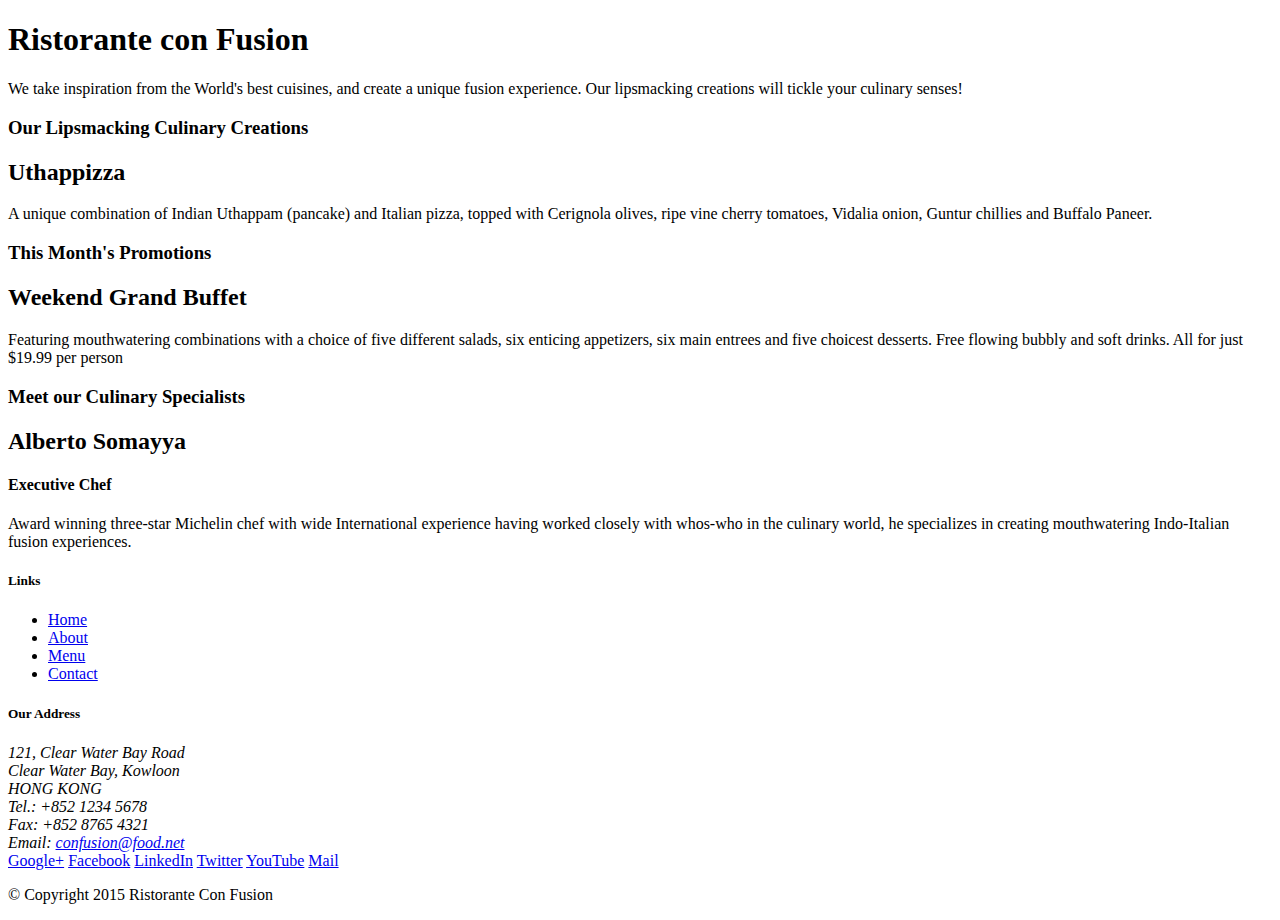
==== index.html @ d953932f "Initial Project SetUp" ====
<!DOCTYPE html>
<html lang="en">

<head>
    <title>Ristorante Con Fusion</title>
</head>

<body>

    <header>
        <div>
            <div>
                <div>
                    <h1>Ristorante con Fusion</h1>
                    <p>We take inspiration from the World's best cuisines, and create a unique fusion experience. Our lipsmacking creations will tickle your culinary senses!</p>
                </div>
                <div>
                </div>
            </div>
        </div>
    </header>

    <div>
        <div>
            <div>
                <h3>Our Lipsmacking Culinary Creations</h3>
            </div>
            <div>
                <h2>Uthappizza</h2>
                <p>A unique combination of Indian Uthappam (pancake) and Italian pizza, topped with Cerignola olives, ripe vine cherry tomatoes, Vidalia onion, Guntur chillies and Buffalo Paneer.</p>
            </div>
        </div>


        <div>
            <div>
                <h3>This Month's Promotions</h3>
            </div>
            <div>
                <h2>Weekend Grand Buffet</h2>
                <p>Featuring mouthwatering combinations with a choice of five different salads, six enticing appetizers, six main entrees and five choicest desserts. Free flowing bubbly and soft drinks. All for just $19.99 per person </p>
            </div>
        </div>

        <div>
            <div>
                <h3>Meet our Culinary Specialists</h3>
            </div>
            <div>
                <h2>Alberto Somayya</h2>
                <h4>Executive Chef</h4>
                <p>Award winning three-star Michelin chef with wide International experience having worked closely with whos-who in the culinary world, he specializes in creating mouthwatering Indo-Italian fusion experiences. </p>
            </div>
        </div>
    </div>

    <footer>
        <div>
            <div>             
                <div>
                    <h5>Links</h5>
                    <ul>
                        <li><a href="#">Home</a></li>
                        <li><a href="#">About</a></li>
                        <li><a href="#">Menu</a></li>
                        <li><a href="#">Contact</a></li>
                    </ul>
                </div>
                <div>
                    <h5>Our Address</h5>
                    <address>
		              121, Clear Water Bay Road<br>
		              Clear Water Bay, Kowloon<br>
		              HONG KONG<br>
		              Tel.: +852 1234 5678<br>
		              Fax: +852 8765 4321<br>
		              Email: <a href="mailto:confusion@food.net">confusion@food.net</a>
		           </address>
                </div>
                <div>
                    <div>
                        <a href="http://google.com/+">Google+</a>
                        <a href="http://www.facebook.com/profile.php?id=">Facebook</a>
                        <a href="http://www.linkedin.com/in/">LinkedIn</a>
                        <a href="http://twitter.com/">Twitter</a>
                        <a href="http://youtube.com/">YouTube</a>
                        <a href="mailto:">Mail</a>
                    </div>
                </div>
           </div>
           <div>             
                <div>
                    <p>© Copyright 2015 Ristorante Con Fusion</p>
                </div>
           </div>
        </div>
    </footer>

</body>

</html>
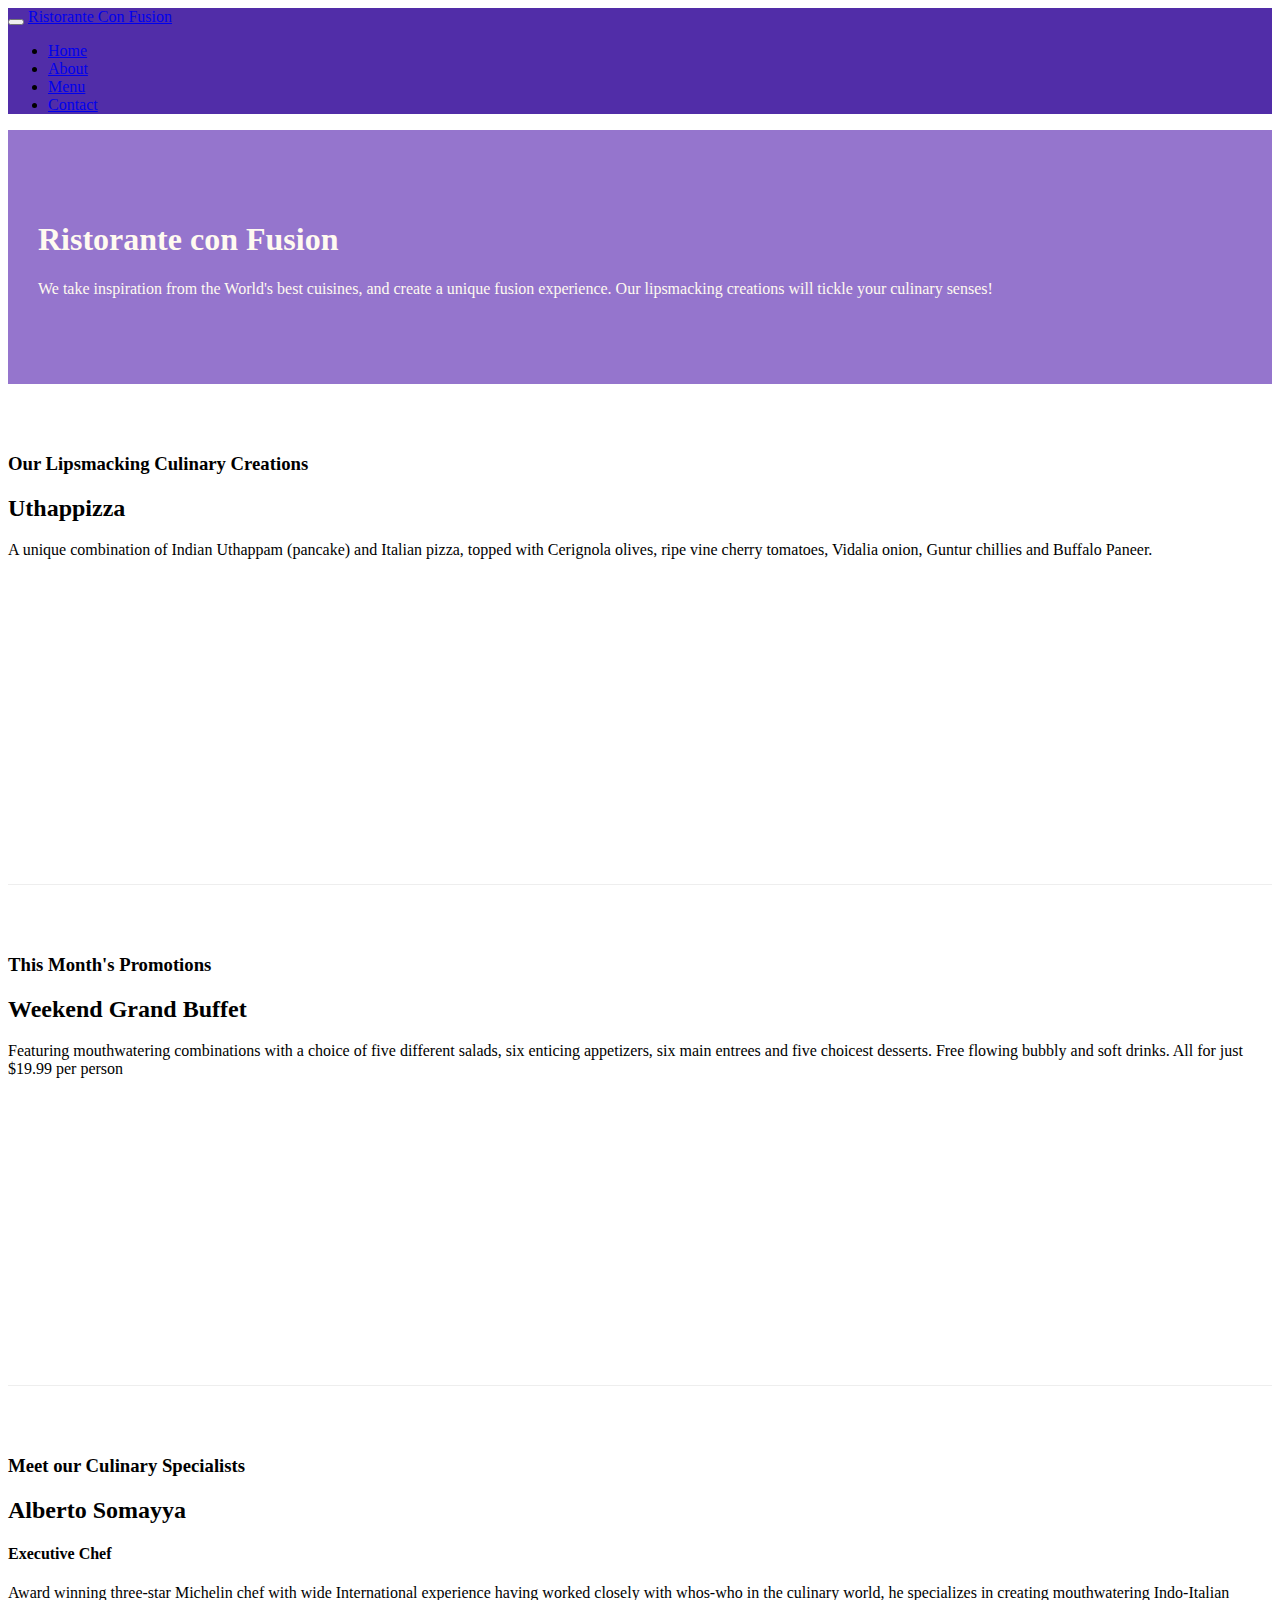
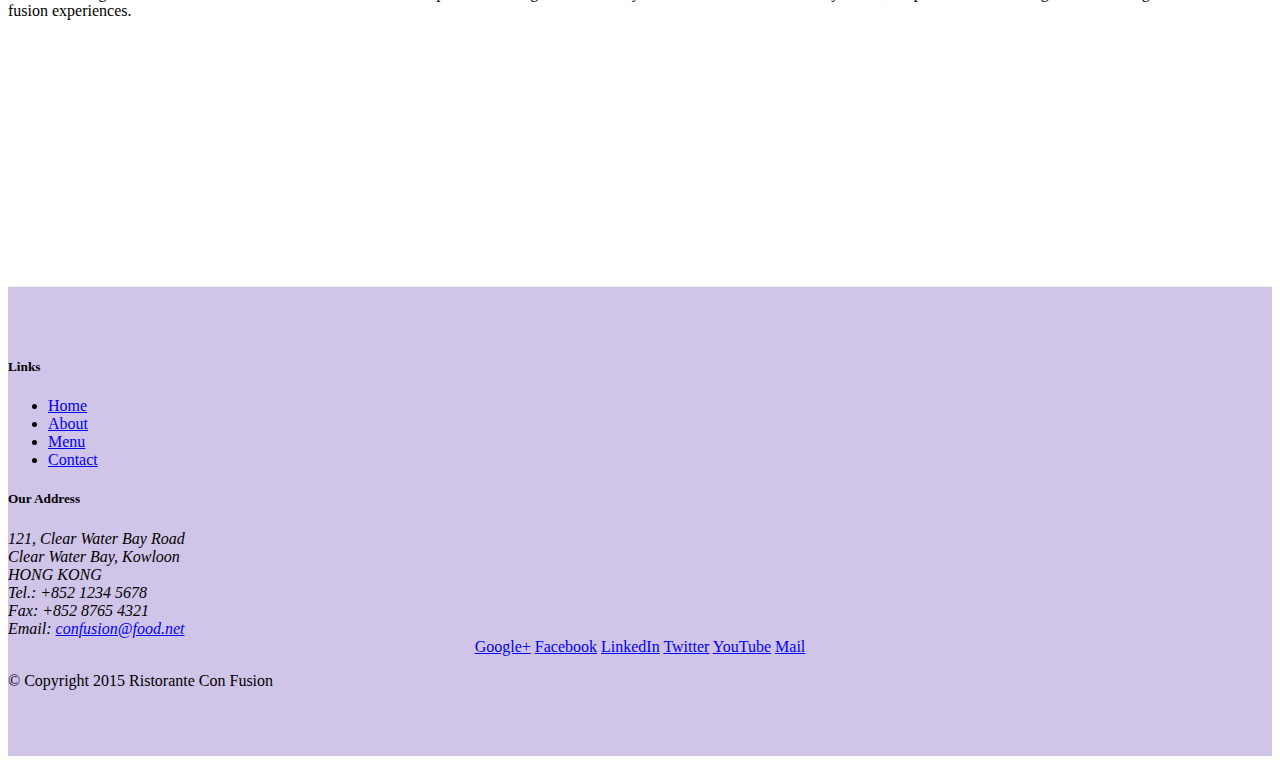
==== commit 53bb08de: "Adding the navigation bar in homepage" ====
--- a/index.html
+++ b/index.html
@@ -2,51 +2,79 @@
 <html lang="en">
 
 <head>
+    <!-- Required meta tags always come first
+    So, this meta tag allows us to make our webpage responsive by looking at the viewport tag.
+    -->
+    <meta charset="utf-8">
+    
+    <meta name="viewport" content="width=device-width, initial-scale=1, shrink-to-fit=no">
+    <meta http-equiv="x-ua-compatible" content="ie=edge">
+
+    <!-- Bootstrap CSS -->
+    <link rel="stylesheet" href="node_modules/bootstrap/dist/css/bootstrap.min.css">
+    <link rel="stylesheet" href="css/styles.css">
     <title>Ristorante Con Fusion</title>
 </head>
 
 <body>
-
-    <header>
-        <div>
-            <div>
-                <div>
+<nav class="navbar navbar-inverse navbar-toggleable-sm fixed-top">
+    <div class="container">
+        
+        <button class="navbar-toggler " type="button" data-toggle="collapse" data-target="#Navbar">
+            <span class="navbar-toggler-icon"></span>
+        </button>
+        <a class="navbar-brand" href="#">Ristorante Con Fusion</a>
+        <div class="collapse navbar-collapse" id="Navbar">
+        <ul class="navbar-nav">
+        <li class="nav-item active"><a class="nav-link" href="#">Home</a></li>
+         <li class="nav-item "><a class="nav-link" href="./aboutus.html">About</a></li>
+         <li class="nav-item "><a class="nav-link" href="#">Menu</a></li>
+         <li class="nav-item "><a class="nav-link" href="#">Contact</a></li>
+         </li>
+     </ul>
+    </div>
+</div>    
+</nav>
+    <header class="jumbotron">
+        <div class="container">
+            <div  class="row row-header">
+                <div class="col-12 col-sm-8 ">
                     <h1>Ristorante con Fusion</h1>
                     <p>We take inspiration from the World's best cuisines, and create a unique fusion experience. Our lipsmacking creations will tickle your culinary senses!</p>
                 </div>
-                <div>
+                <div class="col col-sm">
                 </div>
             </div>
         </div>
     </header>
 
-    <div>
-        <div>
-            <div>
+    <div class="container">
+        <div class="row row-content align-items-center">
+            <div class="col-sm-4  col-md-3 flex-last">
                 <h3>Our Lipsmacking Culinary Creations</h3>
             </div>
-            <div>
+            <div class="col-sm col-md flex-first">
                 <h2>Uthappizza</h2>
                 <p>A unique combination of Indian Uthappam (pancake) and Italian pizza, topped with Cerignola olives, ripe vine cherry tomatoes, Vidalia onion, Guntur chillies and Buffalo Paneer.</p>
             </div>
         </div>
 
 
-        <div>
-            <div>
+        <div class="row row-content align-items-center">
+            <div class="col-sm-4 col-md-3">
                 <h3>This Month's Promotions</h3>
             </div>
-            <div>
+            <div class="col-sm col-md">
                 <h2>Weekend Grand Buffet</h2>
                 <p>Featuring mouthwatering combinations with a choice of five different salads, six enticing appetizers, six main entrees and five choicest desserts. Free flowing bubbly and soft drinks. All for just $19.99 per person </p>
             </div>
         </div>
 
-        <div>
-            <div>
+        <div class="row row-content align-items-center">
+            <div class="col-sm-4 col-md-3 flex-last">
                 <h3>Meet our Culinary Specialists</h3>
             </div>
-            <div>
+            <div class="col-sm col-md flex-first">
                 <h2>Alberto Somayya</h2>
                 <h4>Executive Chef</h4>
                 <p>Award winning three-star Michelin chef with wide International experience having worked closely with whos-who in the culinary world, he specializes in creating mouthwatering Indo-Italian fusion experiences. </p>
@@ -54,19 +82,19 @@
         </div>
     </div>
 
-    <footer>
-        <div>
-            <div>             
-                <div>
+    <footer class="footer">
+        <div class="container">
+            <div class="row">             
+                <div class="col-5 offset-1 col-sm-2">
                     <h5>Links</h5>
-                    <ul>
+                    <ul class="list-unstyled">
                         <li><a href="#">Home</a></li>
-                        <li><a href="#">About</a></li>
+                        <li><a href="./aboutus.html">About</a></li>
                         <li><a href="#">Menu</a></li>
                         <li><a href="#">Contact</a></li>
                     </ul>
                 </div>
-                <div>
+                <div class="col-6 col-sm-5">
                     <h5>Our Address</h5>
                     <address>
 		              121, Clear Water Bay Road<br>
@@ -77,8 +105,8 @@
 		              Email: <a href="mailto:confusion@food.net">confusion@food.net</a>
 		           </address>
                 </div>
-                <div>
-                    <div>
+                <div class="col col-sm-4 align-self-center">
+                    <div style="text-align: center">
                         <a href="http://google.com/+">Google+</a>
                         <a href="http://www.facebook.com/profile.php?id=">Facebook</a>
                         <a href="http://www.linkedin.com/in/">LinkedIn</a>
@@ -88,14 +116,17 @@
                     </div>
                 </div>
            </div>
-           <div>             
-                <div>
+           <div class="row justify-content-center">             
+                <div class="col-auto">
                     <p>© Copyright 2015 Ristorante Con Fusion</p>
                 </div>
            </div>
         </div>
     </footer>
-
+ <!-- jQuery first, then Tether, then Bootstrap JS. -->
+ <script src="node_modules/jquery/dist/jquery.min.js"></script>
+ <script src="node_modules/tether/dist/js/tether.min.js"></script>
+ <script src="node_modules/bootstrap/dist/js/bootstrap.min.js"></script>
 </body>
 
 </html>--- a/css/styles.css
+++ b/css/styles.css
@@ -0,0 +1,33 @@
+.row-header{
+    margin: 0px auto;
+    padding: 0px auto;
+}
+.row-content{
+    margin: 0px auto;
+    padding: 50px 0px 50px 0px ;
+    border-bottom: 1px ridge;
+    min-height: 400px; 
+}
+.footer{
+    background-color: #D1C4E9;
+    margin: 0px auto;
+    padding: 50px 0px 50px 0px ;
+}
+.jumbotron{
+    padding: 70px 30px 70px 30px;
+    margin: 0px auto;
+    background-color: #9575CD;
+    color: floralwhite;
+}
+.address{
+    font-size: 80%;
+    margin: 0px ;
+    color: #0f0f0f;
+}
+.body{
+    padding: 50px 0px 0px 0px;
+    z-index: 0;
+}
+.navbar-inverse{
+    background-color: #512DA8;
+}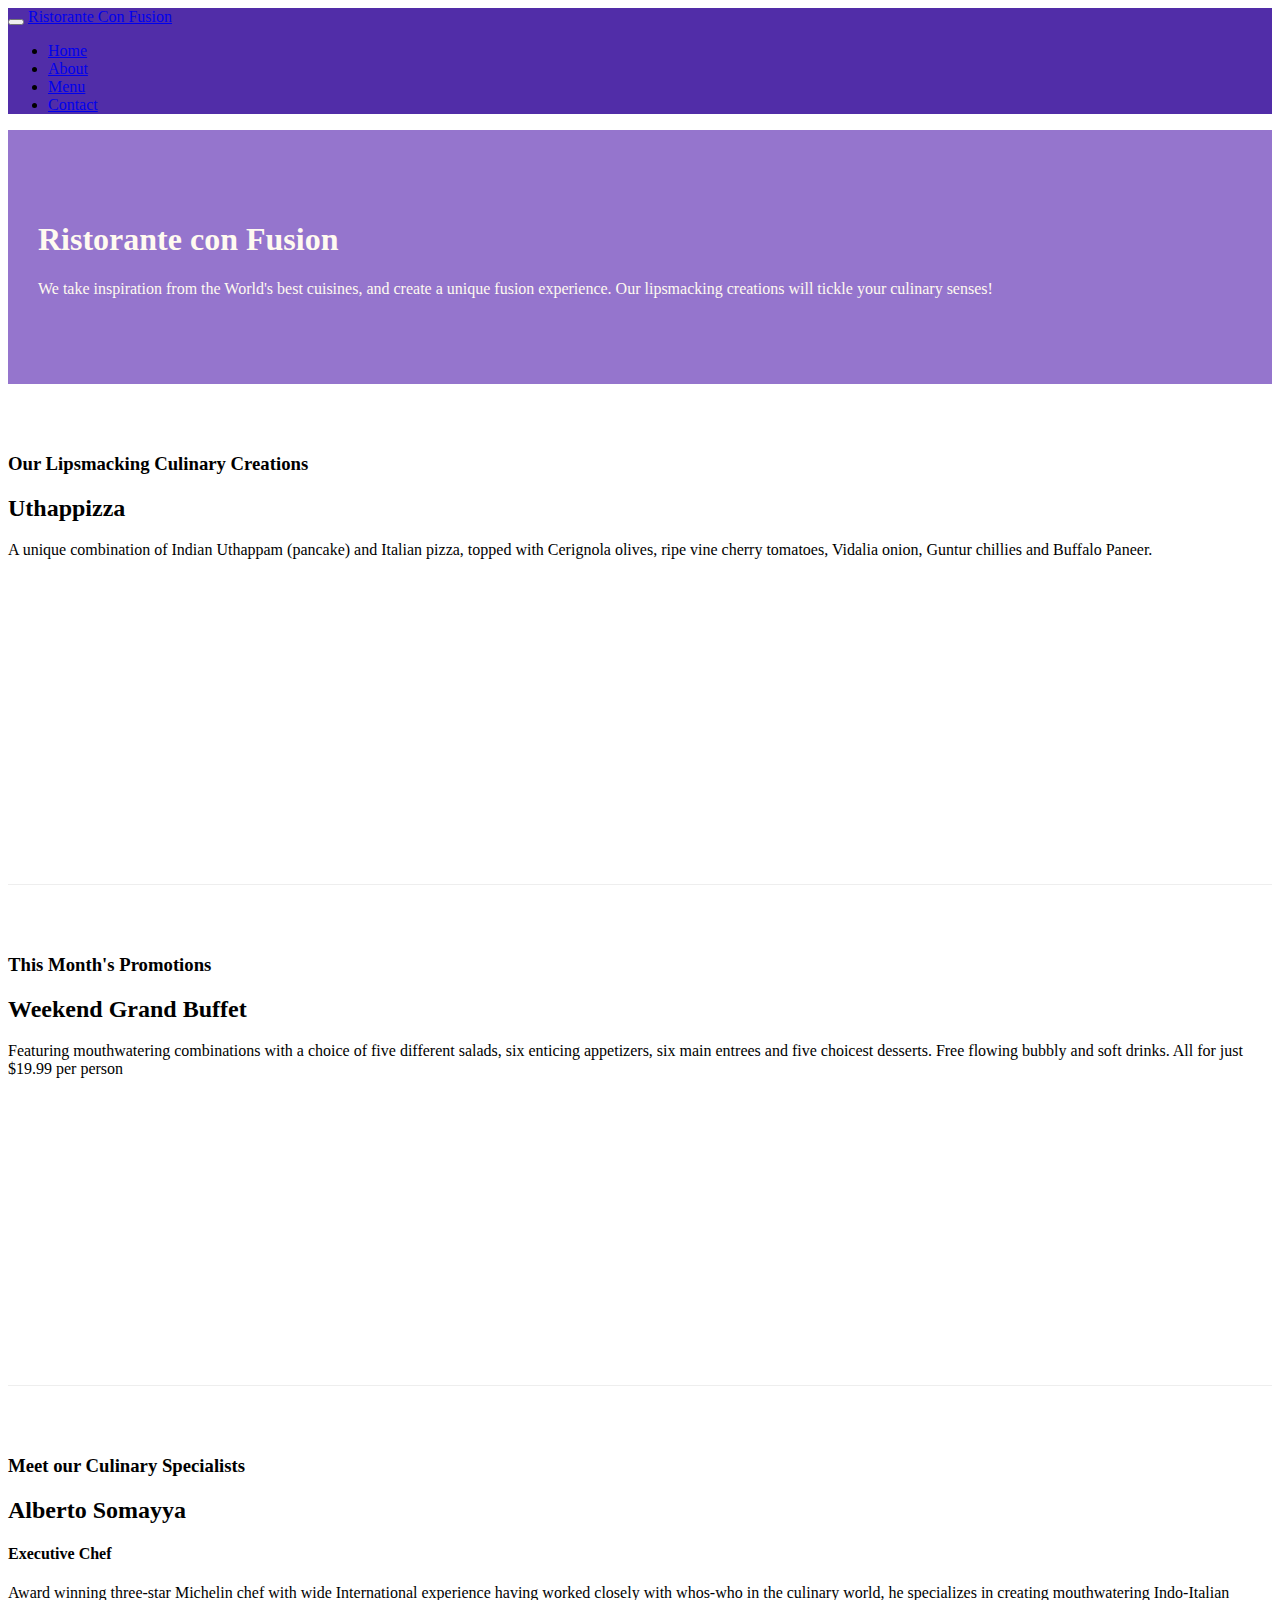
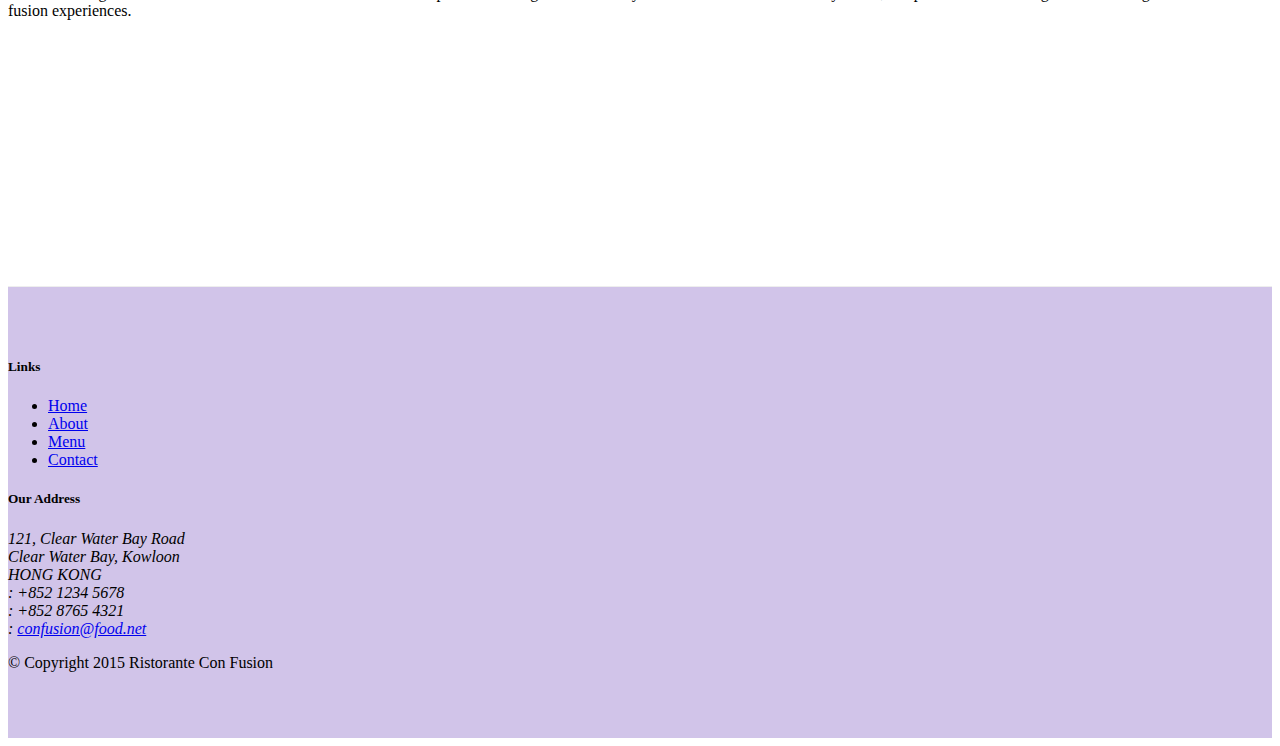
==== commit 0fb4d692: "Updating the pages to use font-awesome icons and social media buttons" ====
--- a/index.html
+++ b/index.html
@@ -12,6 +12,8 @@
 
     <!-- Bootstrap CSS -->
     <link rel="stylesheet" href="node_modules/bootstrap/dist/css/bootstrap.min.css">
+    <link rel="stylesheet" href="node_modules/font-awesome/css/font-awesome.min.css">
+    <link rel="stylesheet" href="css/bootstrap-social.css">
     <link rel="stylesheet" href="css/styles.css">
     <title>Ristorante Con Fusion</title>
 </head>
@@ -26,10 +28,10 @@
         <a class="navbar-brand" href="#">Ristorante Con Fusion</a>
         <div class="collapse navbar-collapse" id="Navbar">
         <ul class="navbar-nav">
-        <li class="nav-item active"><a class="nav-link" href="#">Home</a></li>
-         <li class="nav-item "><a class="nav-link" href="./aboutus.html">About</a></li>
-         <li class="nav-item "><a class="nav-link" href="#">Menu</a></li>
-         <li class="nav-item "><a class="nav-link" href="#">Contact</a></li>
+        <li class="nav-item active"><a class="nav-link" href="#"><span class="fa fa-home fa-lg"></span>Home</a></li>
+         <li class="nav-item "><a class="nav-link" href="./aboutus.html"><span class="fa fa-info fa-lg"></span>About</a></li>
+         <li class="nav-item "><a class="nav-link" href="#"><span class="fa fa-list fa-lg"></span>Menu</a></li>
+         <li class="nav-item "><a class="nav-link" href="#"><span class="fa fa-address-card fa-lg"></span>Contact</a></li>
          </li>
      </ul>
     </div>
@@ -100,19 +102,19 @@
 		              121, Clear Water Bay Road<br>
 		              Clear Water Bay, Kowloon<br>
 		              HONG KONG<br>
-		              Tel.: +852 1234 5678<br>
-		              Fax: +852 8765 4321<br>
-		              Email: <a href="mailto:confusion@food.net">confusion@food.net</a>
+		              <i class="fa fa-phone fa-lg"></i>: +852 1234 5678<br>
+                      <i class="fa fa-fax fa-lg"></i>: +852 8765 4321<br>
+                      <i class="fa fa-envelope fa-lg"></i>: <a href="mailto:confusion@food.net">confusion@food.net</a>
 		           </address>
                 </div>
                 <div class="col col-sm-4 align-self-center">
                     <div style="text-align: center">
-                        <a href="http://google.com/+">Google+</a>
-                        <a href="http://www.facebook.com/profile.php?id=">Facebook</a>
-                        <a href="http://www.linkedin.com/in/">LinkedIn</a>
-                        <a href="http://twitter.com/">Twitter</a>
-                        <a href="http://youtube.com/">YouTube</a>
-                        <a href="mailto:">Mail</a>
+                        <a class="btn btn-social-icon btn-google-plus" href="http://google.com/+"><i class="fa fa-google-plus"></i></a>
+                        <a class="btn btn-social-icon btn-facebook" href="http://www.facebook.com/profile.php?id="><i class="fa fa-facebook fa-lg"></i></a>
+                        <a class="btn btn-social-icon btn-linkedin" href="http://www.linkedin.com/in/"><i class="fa fa-linkedin fa-lg"></i></a>
+                        <a class="btn btn-social-icon btn-twitter" href="http://twitter.com/"><i class="fa fa-twitter fa-lg"></i></a>
+                        <a class="btn btn-social-icon btn-youtube" href="http://youtube.com/"><i class="fa fa-youtube fa-lg"></i></a>
+                        <a class="btn btn-social-icon" href="mailto:"><i class="fa fa-envelope-o"></i></a>
                     </div>
                 </div>
            </div>
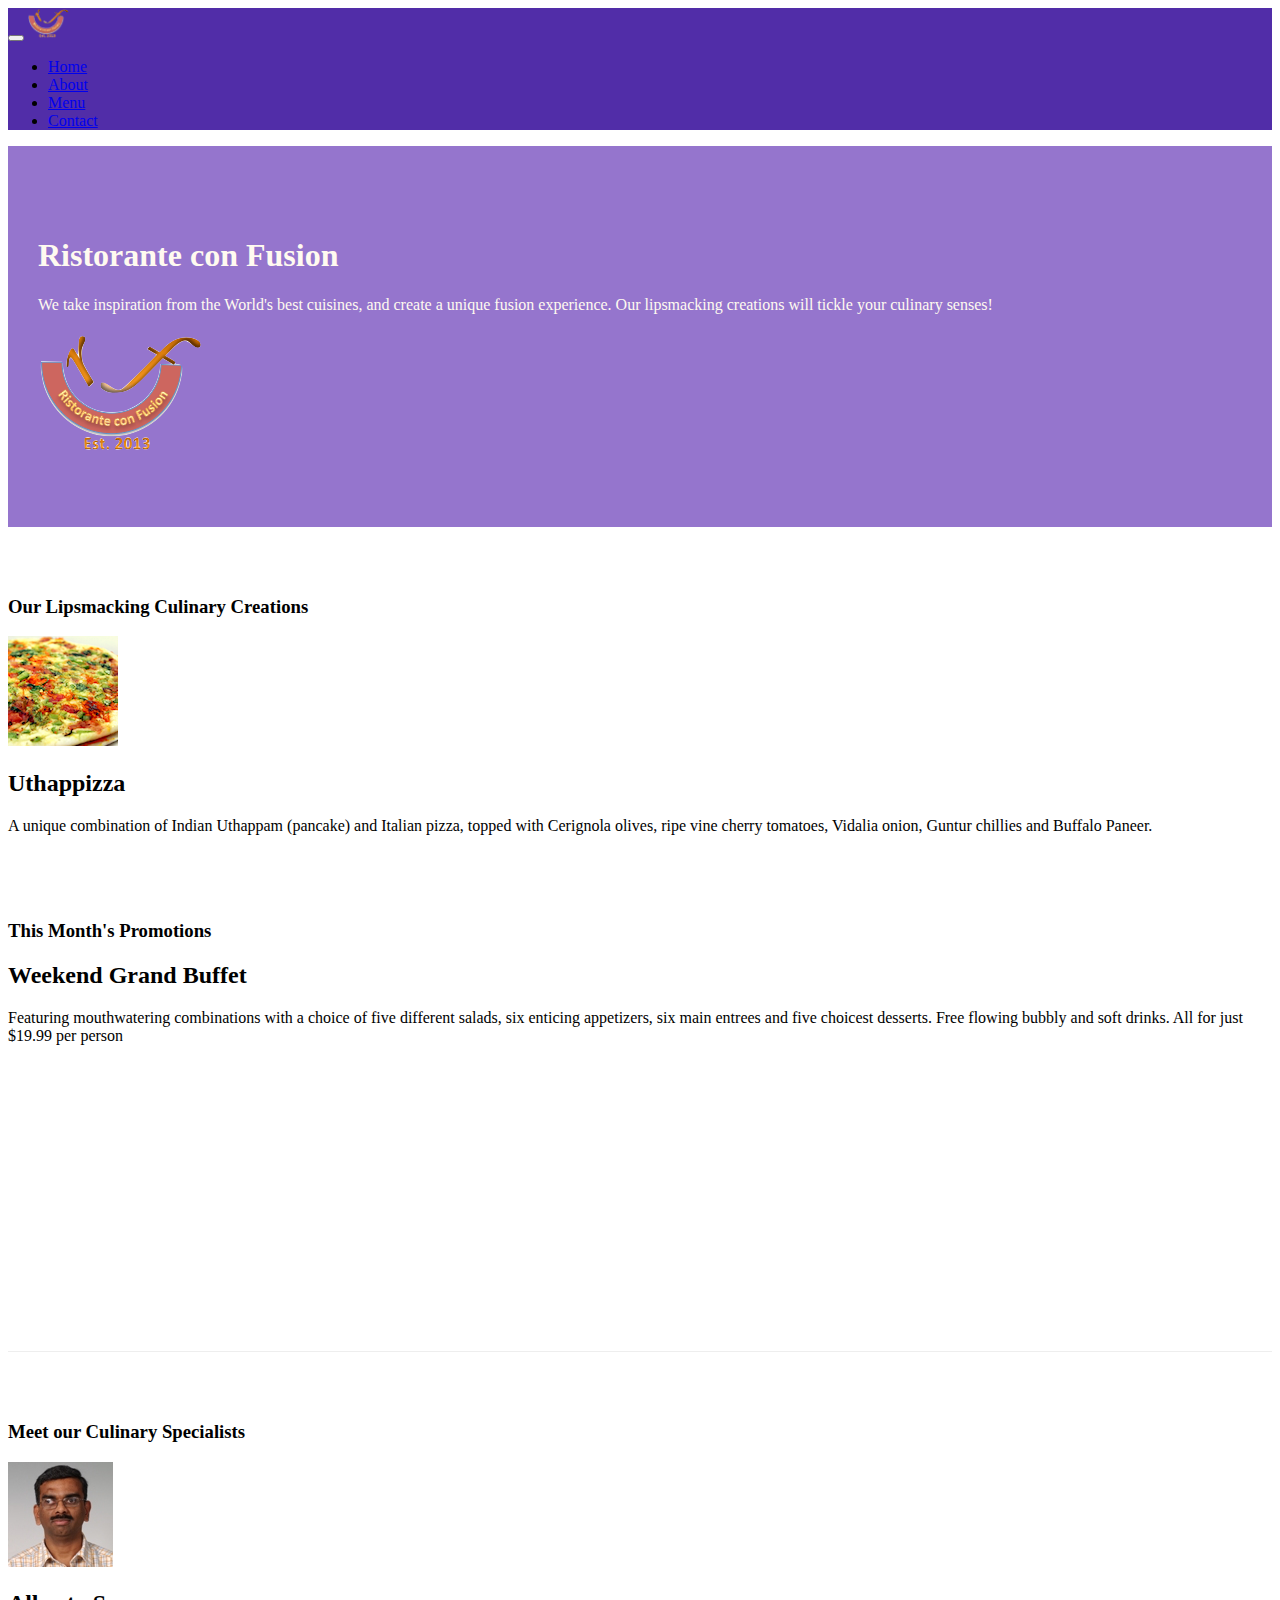
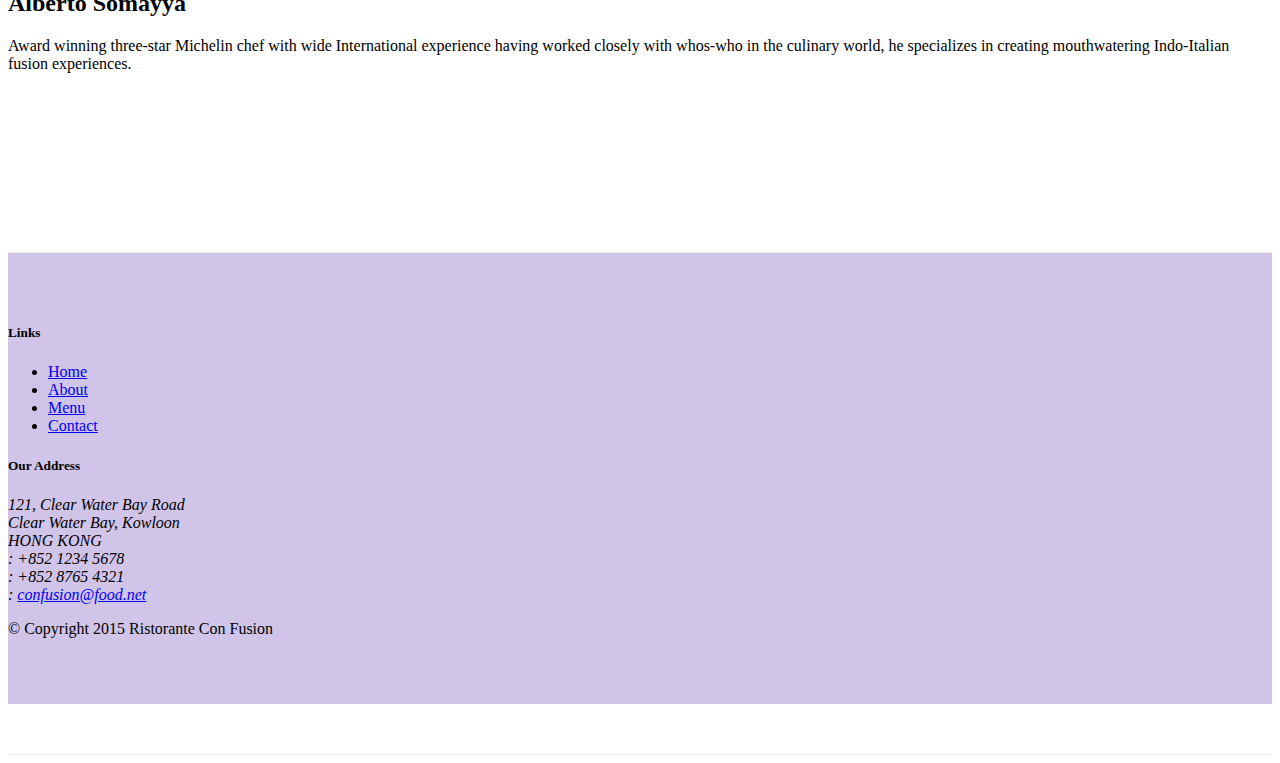
==== commit 5ec821df: "Adding images and media to the Home page" ====
--- a/index.html
+++ b/index.html
@@ -25,13 +25,13 @@
         <button class="navbar-toggler " type="button" data-toggle="collapse" data-target="#Navbar">
             <span class="navbar-toggler-icon"></span>
         </button>
-        <a class="navbar-brand" href="#">Ristorante Con Fusion</a>
+        <a class="navbar-brand" href="#"><img src="img/logo.png" height="30" width="41"></a>
         <div class="collapse navbar-collapse" id="Navbar">
         <ul class="navbar-nav">
         <li class="nav-item active"><a class="nav-link" href="#"><span class="fa fa-home fa-lg"></span>Home</a></li>
          <li class="nav-item "><a class="nav-link" href="./aboutus.html"><span class="fa fa-info fa-lg"></span>About</a></li>
          <li class="nav-item "><a class="nav-link" href="#"><span class="fa fa-list fa-lg"></span>Menu</a></li>
-         <li class="nav-item "><a class="nav-link" href="#"><span class="fa fa-address-card fa-lg"></span>Contact</a></li>
+         <li class="nav-item "><a class="nav-link" href="./contactus.html"><span class="fa fa-address-card fa-lg"></span>Contact</a></li>
          </li>
      </ul>
     </div>
@@ -44,7 +44,8 @@
                     <h1>Ristorante con Fusion</h1>
                     <p>We take inspiration from the World's best cuisines, and create a unique fusion experience. Our lipsmacking creations will tickle your culinary senses!</p>
                 </div>
-                <div class="col col-sm">
+                <div class="col col-sm align-self-center">
+                    <img src="/img/logo.png" class="img-fluid">
                 </div>
             </div>
         </div>
@@ -56,8 +57,11 @@
                 <h3>Our Lipsmacking Culinary Creations</h3>
             </div>
             <div class="col-sm col-md flex-first">
-                <h2>Uthappizza</h2>
-                <p>A unique combination of Indian Uthappam (pancake) and Italian pizza, topped with Cerignola olives, ripe vine cherry tomatoes, Vidalia onion, Guntur chillies and Buffalo Paneer.</p>
+                <div class="media">
+                    <img class="d-flex mr-3 img-thumbnail align-self-center" src="img/uthappizza.png" alt="uthappizza">
+                    <div class="media-body">
+                        <h2 mt-0>Uthappizza</h2>
+                        <p>A unique combination of Indian Uthappam (pancake) and Italian pizza, topped with Cerignola olives, ripe vine cherry tomatoes, Vidalia onion, Guntur chillies and Buffalo Paneer.</p>
             </div>
         </div>
 
@@ -77,9 +81,13 @@
                 <h3>Meet our Culinary Specialists</h3>
             </div>
             <div class="col-sm col-md flex-first">
-                <h2>Alberto Somayya</h2>
-                <h4>Executive Chef</h4>
-                <p>Award winning three-star Michelin chef with wide International experience having worked closely with whos-who in the culinary world, he specializes in creating mouthwatering Indo-Italian fusion experiences. </p>
+                <div class="media">
+                    <img class="d-flex mr-3 img-thumbnail align-self-center" src="img/alberto.png" alt="Albert">
+                        <div class="media-body">
+                            <h2 mt-0>Alberto Somayya</h2>
+                            <p>Award winning three-star Michelin chef with wide International experience having worked closely with whos-who in the culinary world, he specializes in creating mouthwatering Indo-Italian fusion experiences. </p>
+                    </div>
+                </div>        
             </div>
         </div>
     </div>
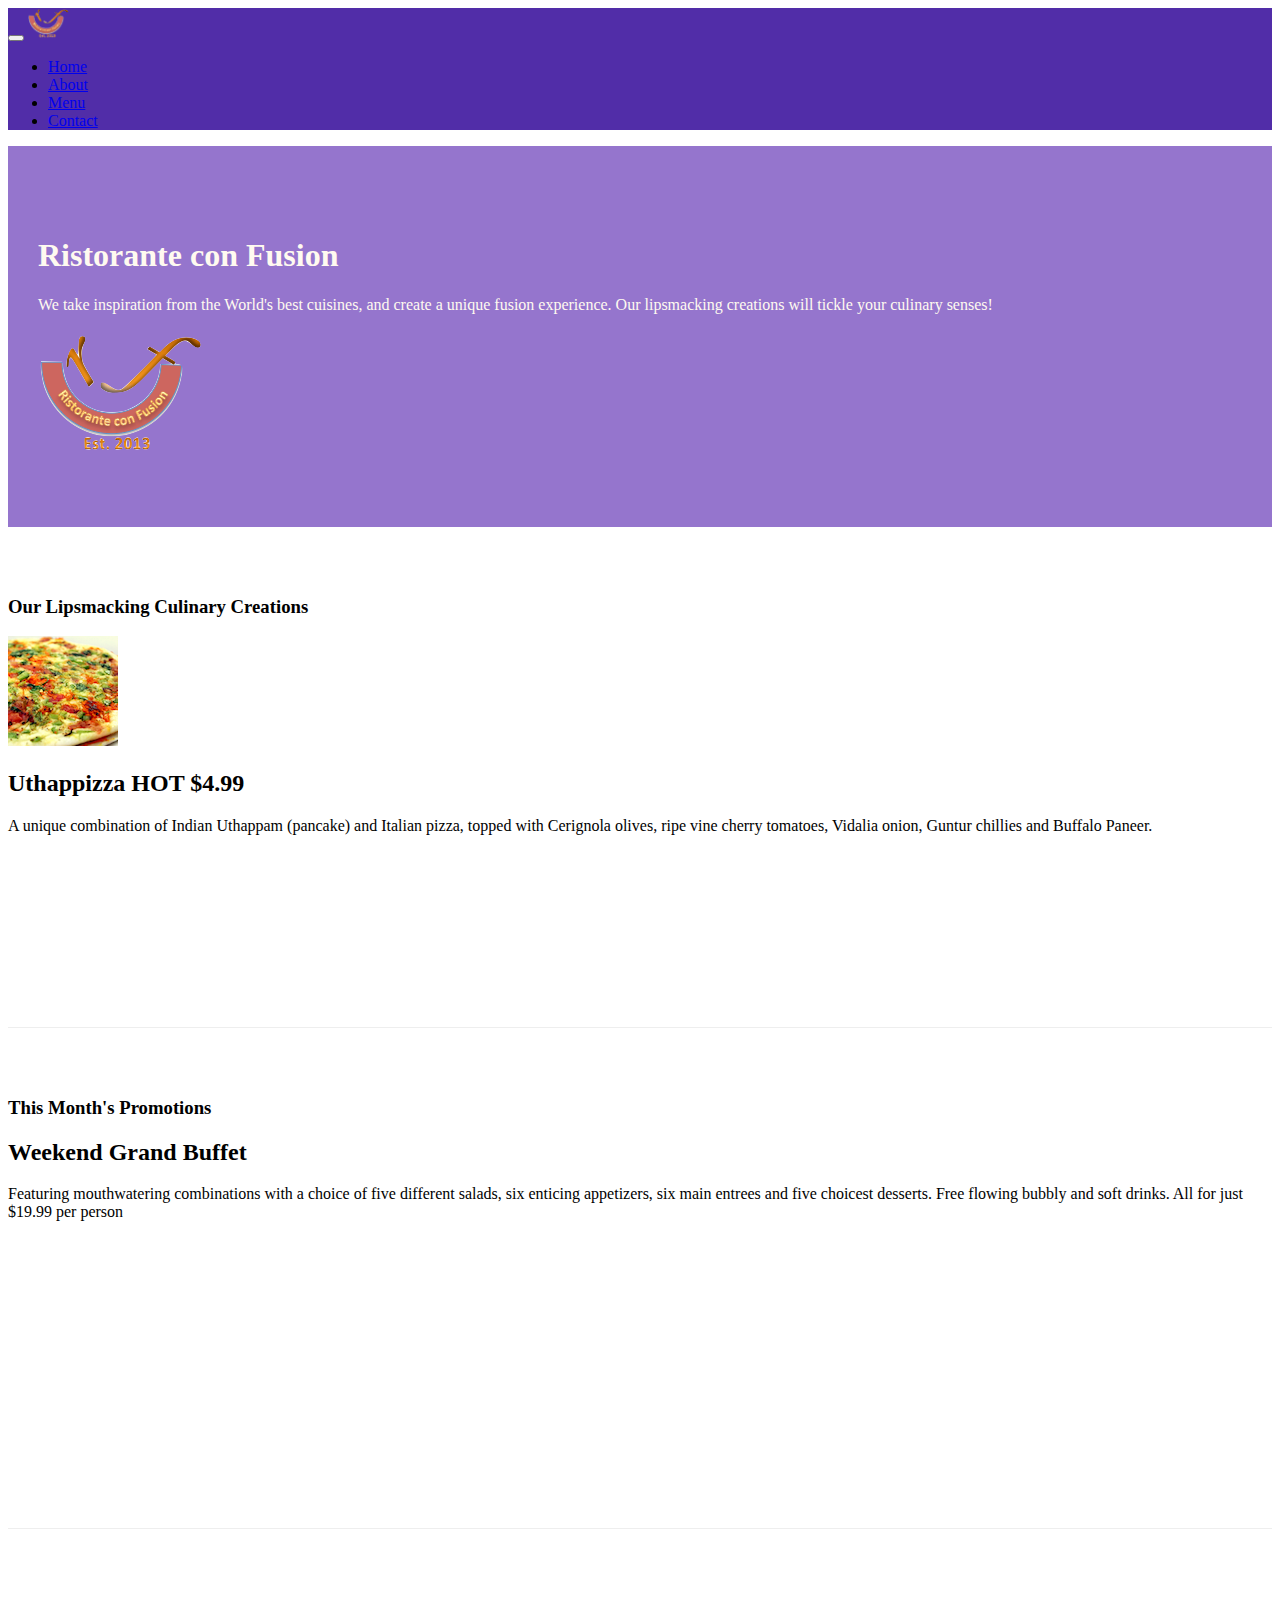
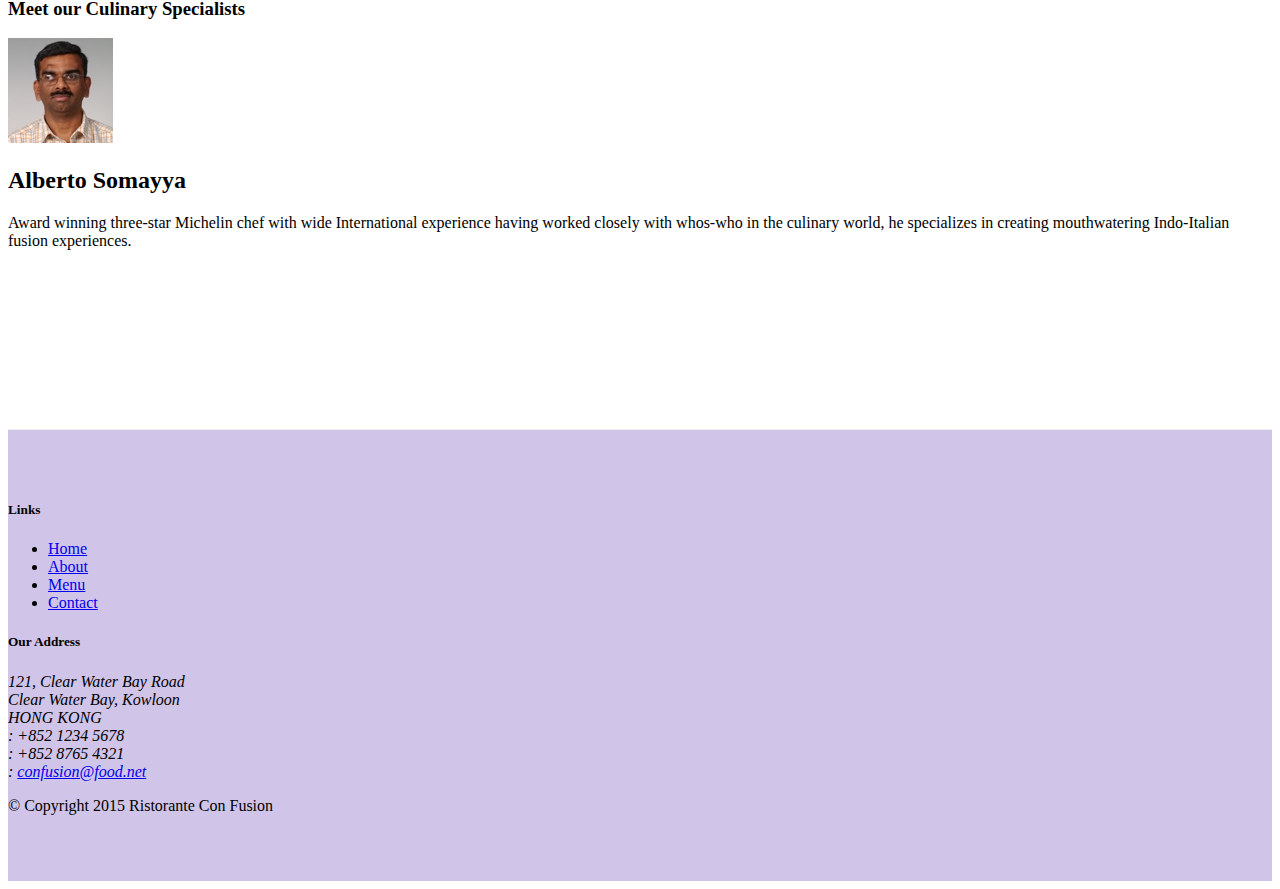
==== commit 432437c8: "fixing the heading error for Our Lipsmacking Culinary Creations" ====
--- a/index.html
+++ b/index.html
@@ -60,12 +60,12 @@
                 <div class="media">
                     <img class="d-flex mr-3 img-thumbnail align-self-center" src="img/uthappizza.png" alt="uthappizza">
                     <div class="media-body">
-                        <h2 mt-0>Uthappizza</h2>
+                        <h2 mt-0>Uthappizza <span class="badge badge-danger">HOT</span> <span class="badge badge-pill badge-default">$4.99</span></h2>
                         <p>A unique combination of Indian Uthappam (pancake) and Italian pizza, topped with Cerignola olives, ripe vine cherry tomatoes, Vidalia onion, Guntur chillies and Buffalo Paneer.</p>
-            </div>
-        </div>
-
-
+                    </div>
+                </div>
+            </div>        
+           </div> 
         <div class="row row-content align-items-center">
             <div class="col-sm-4 col-md-3">
                 <h3>This Month's Promotions</h3>
